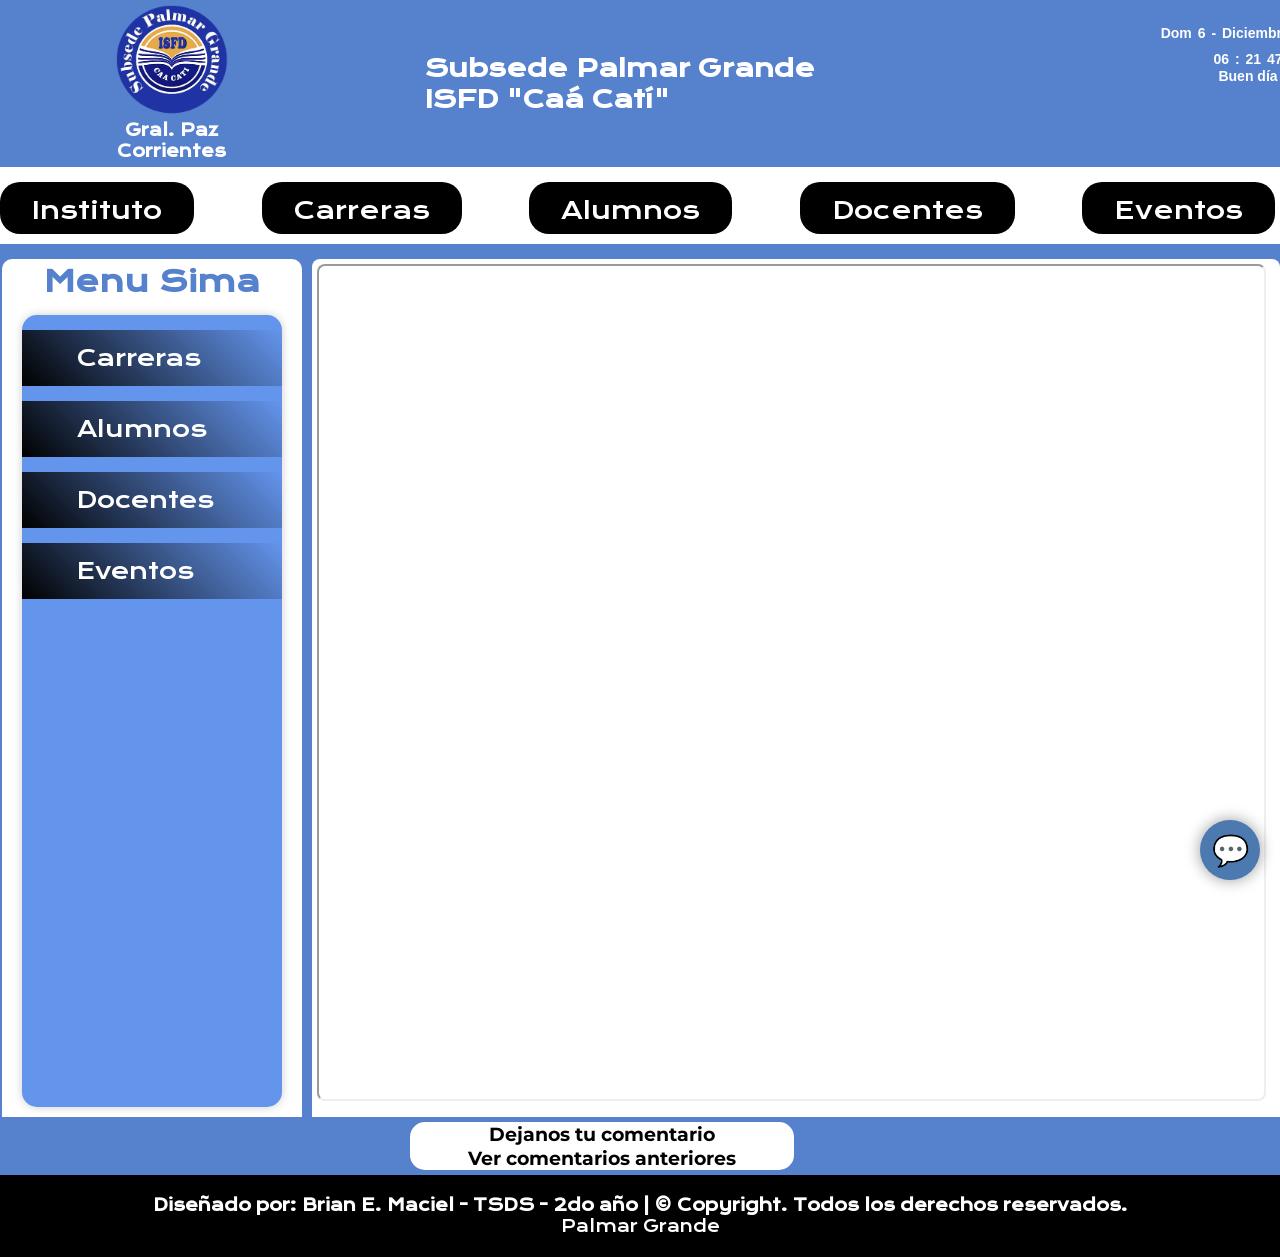
==== index.html @ 8c2d5780 "Initial commit Created from https://vercel.com/new" ====
<!DOCTYPE html>
<html lang="es">

<head>
    <meta charset="UTF-8">
    <meta name="viewport" content="width=device-width, initial-scale=1.0">
    <meta name="description" content="Web site en desarrollo" />
    <meta name="description" content="Subsede Palmar Grande">

    <link rel="shortcut icon" href="./assets/img/palmar.png">
    <link rel="stylesheet" href="styles/header.css">
    <link rel="stylesheet" href="styles/style.css">
    <link rel="stylesheet" href="styles/body.css">
    
    <link rel="stylesheet" href="styles/chatbot.css">
   

    <script src="scripts/index.js"></script>
    <script src="scripts/reaccion.js"></script>
    <script src="scripts/chatbot.js"></script>
     <link rel="stylesheet" href="styles/media.css">
    <script src="scripts/tasks.js"></script>
    <title>Subsede Palmar Grande</title>
</head>

<!-- <body onload="cargar()"> -->
<body>
    <header>
        <nav class="topNav">
            <div class="cont-nav">
                <div class="navbar-brand">

                    <div class="cont-logo">
                        <a href="views/instituto.html"
                                target="ifr-escuela"><span><img src="assets/img/palmar.png" alt="logo " width="160"
                                    height="160">
                                <p><b>Gral. Paz</b></p>
                                <p><b>Corrientes</b></p>
                            </span>
                        </a>
                    </div>
                    <a href="views/instituto.html"
                                target="ifr-escuela" class="title">
                        <h1>Subsede Palmar Grande</h1>
                        <h2><b>ISFD "Caá Catí"</b></h2>
                    </a>
                    <div class="navbar-end">
                        <iframe class="ifr-reloj" name="ifr-reloj" src="reloj/reloj.html" width="220"
                            height="130" style="border: none;">Reloj</iframe>
                    </div>
                </div>
            </div>
           
            <div class="cont-menu">
                <div class="men-prin">
                                <buttom id="bnt-movil" ">
                                    <img style="cursor: pointer;" onclick="botoneraMovil()" id="img-btn" src="./assets/img/estado1.png" alt="">
                                </buttom>

                    <div id="divBotoneraMovil" class="navbar-start">
                        <!--div class="accordion">
                            <div class="section1"-->
                        
                        
                        <span class="navbar-item">
                            <a class="navbar_btn" href="views/instituto.html"
                                target="ifr-escuela">Instituto</a></span>
                        <span class="navbar-item">
                            <a class="navbar_btn" href="views/carreras.html"
                                target="ifr-escuela">Carreras</a></span>
                        <span class="navbar-item">
                            <a class="navbar_btn" href="views/alumnos.html?tipo=alumno"
                             target="ifr-escuela">Alumnos</a></span>
                        <span class="navbar-item">
                            <a  class="navbar_btn" href="views/docentes.html?tipo=docente" target="ifr-escuela">Docentes</a>
                        </span>
                        <span class="navbar-item">
                            <a class="navbar_btn" href="views/categoria.html" target="ifr-escuela">Eventos</a>
                        </span>
                        </div>
                </div>
            </div>
            </div>
            </div>
        </nav>
    </header>
    <div class="container">
        <main> 
        <div class="sct-body">
            <div class="columns">
                <div class="column-is-13">
                    <div class="acordeon-invisible">
                        <div class="box-content">
                            <div class="form-group">
                                <h3>Menu Sima</h3>
                                <!-- <p></p> -->
                                <div class="accordion">
                                    <div onload="mostrar()" class="section1">
                                        <input type="checkbox" id="section1" class="accordion__input">
                                        <label for="section1" class="accordion__label">Carreras</label>
                                        <div class="accordion__content">
                                            <label for="lbl-mesa">Seleccione una de las carreras disponibles </label>
                                            <span class="navbar-item"><a href="https://simaeducativa.mec.gob.ar/caacati/">TSDS</a></span>
                                            <ol>
                                                <li><a onclick="alert('Debes iniciar sesíon en Sima primero')"  link href="https://simaeducativa.mec.gob.ar/modulo/alumno/?caacati" > Plan de
                                                        estudios</a></li>

                                                <li><a> Materias</a></li>
                                          
                                            </ol>
                                            <span class="navbar-item"><a href="https://simaeducativa.mec.gob.ar/caacati/">TSASyPS</a></span>
                                            <p align-content="center">No están disponibles los datos aún.</p>
                                        </div>
                                    </div>
                                    <div >
                                        <input type="checkbox" id="section2" class="accordion__input">
                                        <label for="section2" class="accordion__label">Alumnos</label>
                                        <div class="accordion__content">
                                            <ol>
                                                <li><a onclick="alert('Debes registrarte en Sima primero')"  link href="https://simaeducativa.mec.gob.ar/modulo/ingresante/?caacati"> Ingresantes</a></li>
                                                <li><a onclick="alert('Debes iniciar sesíon en Sima primero')"  link href="https://simaeducativa.mec.gob.ar/modulo/alumno/?caacati"> Estudiantes</a></li>
                                                <li><a onclick="alert('Debes iniciar sesíon en Sima primero')"  link href="https://simaeducativa.mec.gob.ar/modulo/alumno/?caacati"> Examenes</a></li>
                                                <li><a link href="./views/egresados.html" target="ifr-escuela"> Egresados</a></li>

                                            </ol>
                                        </div>
                                    </div>
                                    <div>
                                        <input type="checkbox" id="section3" class="accordion__input">
                                        <label for="section3" class="accordion__label">Docentes</label>
                                        <div class="accordion__content">
                                            <ol>
                                                <li><a  onclick="alert('Debes iniciar sesíon en Sima primero')" link href="https://simaeducativa.mec.gob.ar/caacati/"> Actos</a></li>
                                                <li><a  onclick="alert('Debes iniciar sesíon en Sima primero')" link href="https://simaeducativa.mec.gob.ar/caacati/">Perfil</a>
                                                </li>
                                                <li><a  onclick="alert('Debes iniciar sesíon en Sima primero')" href="https://simaeducativa.mec.gob.ar/caacati/">Prácticas </a></li>
                                                <li><a  onclick="alert('Debes iniciar sesíon en Sima primero')" href="https://simaeducativa.mec.gob.ar/caacati/">Jornadas</a></li>
                                            </ol>
                                        </div>
                                    </div>
                                    <div>
                                        <input type="checkbox" id="section4" class="accordion__input">
                                        <label for="section4" class="accordion__label">Eventos</label>
                                        <div class="accordion__content">
                                            <li><a link href="./views/eventos.html">Caminata</a></li>
                                            <li><a link href="./views/eventos.html">Maraton de lectura </a></li>
                                            <li><a href="./views/eventos.html">Expo Carreras</a></li>
                                            <p>
                                                Además de los actos patrios
                                            </p>
                                        </div>
                                    </div>
                                    
                                </div>
                                </article>
                            </div>
                        </div>
                        
                    </div>
                    
                </div>

                <div class="cont-ifr">
                   
                    <!--El iframe deberia estar hidden, solo ser visible al hacer clic en una opcion y cargar la correspondiente-->
                    <iframe  class="ifr-escuela" style=" background-image: url(./assets/img/copiaFondo.png);background-size: cover;background-position: center;" name="ifr-escuela" src=" ">
                        
                    </iframe>
                </div>



            </div>
        </div>
        <div>
            
        </dic>
        <div class="contConsi">
            <hr>
                <p id="consi"></p>
        </div>
    
         
        <!-- Floating Chat Icon -->
         <div id="chatbot-icon">💬
         </div>
        <!-- Chatbot Container -->
        <div id="chatbot-container" class="hidden">
            <div id="chatbot-header">
            <span>Chatbot "Palmito"</span>
            <button id="close-btn">&times;</button>
            </div>
        <div id="chatbot-body">
            <div id="chatbot-messages"></div>
        </div>
        <div id="chatbot-input-container">
            <input type="text" id="chatbot-input" placeholder="Ingrese su consulta..." />
            <button id="send-btn">Enviar</button>
        </div>
        </div>
        </main>
        <section class="st-conts">
        <div class="st-title" >
            <h4><buttom onclick="visible()">Dejanos tu comentario</buttom></h4>
                          <h4 onclick="visibleGenerico('comentarios')">Ver comentarios anteriores</h4>

            <div class="cont-fila">
                    <div class="cnt-suger">
                            <div class="oculto" id="oculto" style="display: none;">


                        <form id="formTask">
                        <label for="nombre">Nombre</label>
                        <input type="text" id="name" placeholder="Ingrese su nombre aquí">
                        <label for="email">Email</label>
                        <input type="text" id="email" placeholder="janina.sanz.30@gmail.com">
                        
                        <label for="mensaje">Mensaje</label>
                        <textarea name="mensaje" id="msj" cols="30" rows="10"
                            placeholder="Ingrese su mensaje"></textarea>
                        <div class="cont-columna"><button  onclick=" guardarTarea()">Guardar</button></div>
                        </form>
                    </div> 
                    
            </div>
         </div>
         <div id="comentarios"   style="display: none;">
                    
                    <div style="background-color: azure;" id="lista-comentarios"></div>
                    <div id="controles-paginacion"></div>
         </div>
          
        </div>
                
        </section>
           

     <footer>
        <div class="cont-footer">
            <h4>Diseñado por: Brian E. Maciel - TSDS - 2do año | <strong>© Copyright. Todos los
                    derechos reservados.</strong></h4>
            <p>Palmar Grande</p>
        </div>
    </footer>
    </div>
</body>

</html>
---- styles/header.css ----
/*header*/

*:root {
  --color-primario: #0c099c;
  --color-secundario: #ffff;
  --color-terciario: #d8da45;
  --color-cuaternario: #000000;
  --color-cinco: #54cfff;
}
header {
  display: flex;
  flex-direction: column;
}

img {
  height: auto;
  max-width: 70%;
}
#img-btn {
  display: none;
}
.ifr-reloj {
  width: 500px;
}
/*barra de nav*/
*/ .topNav {
  border-top: px solid #3498db;
}

/*comparalo con el HEADS*/
.cont-nav {
  background-color: var(--color-primario);
  display: flex;
  flex-direction: row;
}

.navbar {
  padding: 5px;
  background-color: #fff;
  min-height: 1.2rem;
  /*alto del nav*/
}

.container .cont-nav .columns .navbar-brand {
  margin: 2rem 0;
}

.cont-logo {
  text-align: center;
}

.navbar-start {
  display: flex;
  flex-direction: row;
  justify-content: space-between;
  width: 100%;
  flex-wrap: wrap;
}
.navbar-brand,
.navbar {
  width: 100%;
  padding: 5px;
  display: flex;
  justify-content: space-around;
  align-items: center;
}

.navbar-menu {
  padding: 5rem 5rem;
  border-radius: 10px;
}

.cont-logo:hover,
.navbar-item:hover {
  background-color:
        /*#85a697;*/ rgba(92, 134, 182, 0.484);
  transition: background-color 0.1s;
  padding: 0.3rem 3rem;
}

.cont-btn {
  padding: 10px;
}

.navbar-item {
  line-height: 1.5;
  margin: 0px 5px 10px 0px;
  background-color: var(--color-cuaternario);
  cursor: pointer;
  margin-top: 15px;
  border-radius: 20px;
  flex-grow: 0;
  flex-shrink: 0;
  font-size: 30px;
  padding: 0.2rem 2rem;
}

.navbar-item:hover {
  display: inline;
}

/*1-submenu__content
.submenu__content {
    display: none;
}*/

.navbar-end {
  display: block;
  width: 200px;
  padding: 10px;
}

.azar {
  color: blue;
  font-size: 30px;
  font-family: "Gill Sans", "Gill Sans MT", Calibri, "Trebuchet MS", sans-serif;
  padding: 0rem 2rem;
  margin: 5px;
}
---- styles/style.css ----
@import url("https://fonts.googleapis.com/css2?family=Krona+One&family=Montserrat:ital,wght@0,100..900;1,100..900&display=swap");
*:root {
  --color-primario: #5681cd;
  --color-secundario: #ffff;
  --color-terciario: #d8da45;
  --color-cuaternario: #000000;
  --color-cinco: #54cfff;
  --fuente-montserrat: "Montserrat", sans-serif;
  --fuente-krona: "Krona One", sans-serif;
}
* {
  margin: 0px;
  padding: 0px;
  box-sizing: border-box;
}

.container {
  height: 100%;
  display: flex;
  flex-direction: column;
}
html {
  min-width: 300px;
  overflow-x: hidden;
  overflow-y: scroll;
  text-rendering: optimizeLegibility;
  -webkit-text-size-adjust: 100%;
  -moz-text-size-adjust: 100%;
  text-size-adjust: 100%;
}
h1 h2 {
  color: var(--color-secundario);
}
a {
  color: var(--color-secundario);
  cursor: pointer;
  text-decoration: none;
}
.navbar_btn {
  font-size: 1.5rem;
}
a:hover {
  color: var(--color-secundario);
  font-weight: bold;
}
img {
  background-size: contain;
}
body {
  font-family: var(--fuente-krona);
  background-color: var(--color-secundario);
  font-size: 16px;
}
main {
  background-color: var(--color-primario);
  color: var(--color-cuaternario);
  font-size: 2rem;
  height: 97vh;
}
.section1 {
  display: block;
}
.cont-btn {
  display: flex;
  justify-content: center;
  align-items: center;
}
/*seccion 3- Contacto*/
.st-conts {
  backface-visibility: visible;
  background-color: var(--color-primario);
}
.st-title {
  width: 30%;
  margin: 5px 32%;
  display: flex;
  justify-content: space-around;
  align-items: center;
  background-color: var(--color-secundario);
  border-radius: 15px;
  cursor: pointer;
  flex-direction: column;
}
.cont-fila {
  margin: auto;
  width: 80%;
  display: flex;
  justify-content: space-around;
  align-items: center;
  border-radius: 15px;
}
.cnt-suger {
  width: 800px;
  display: flex;
  flex-direction: column;
  align-items: center;
  color: var(--color-primario);
}
.st-conts h4 {
  font-size: 1.2rem;
  /* padding-bottom: 20px; */
  text-align: center;
  font-weight: bold;
  font-family: var(--fuente-montserrat);
}
.st-conts form {
  width: 80%;
  padding: 10px;
  margin: auto;
  align-items: center;
  border-radius: 15px;
  border: 1px solid #d5d5db;
}
.st-conts form * {
  width: 100%;
  margin: 5px 0;
}
.st-conts form input textarea {
  background-color: white;
  border: 1px solid grey;
  padding: 5px 10px;
  outline: 1px solid grey;
  border-radius: 5px;
}
.st-conts form button {
  width: 150px;
  padding: 5px;
  border-radius: 10px;
  cursor: pointer;
}
.cont-columna {
  width: 350px;
  padding: 10px;
  display: flex;
  justify-content: space-around;
  align-items: center;
}
footer {
  background-color: var(--color-cuaternario);
  color: white;
  padding: 20px;
  text-align: center;
  font-family: var(--fuente-krona);
}
.cont-footer {
  flex-direction: row;
}
---- styles/body.css ----
*:root {
  --color-primario: #5681cd;
  --color-secundario: #ffff;
  --color-terciario: #d8da45;
  --color-cuaternario: #000000;
  --color-cinco: #6495ed;

  --complete: 1200px;
  --midle: 720px;
  --small: 480px;
}

h3 {
  font-weight: bold;
  font-size: 1.8rem;
  text-align: center;
  padding: 0px;
  color: var(--color-primario);
}

.sct-body {
  height: 100%;
}
.column-is-13 {
  height: 97vh;
}
.columns {
  margin-top: 10px;
  padding-top: 5px;
  padding-left: 2px;
  display: flex;
  justify-content: space-around;
  align-items: flex-start;
  height: 97vh;
}

/*.columns {/*contenedor en body*
    margin-left: 205px;
    margin: 5px;
    display: flex;
    justify-content: space-between;
    align-items: center;
    
}*/
.dv-invisibli {
  padding: 50px;
  margin: 20px;
  width: 280px;
  height: 200px;
}

.box-content {
  height: 97vh;
  width: 300px;
  padding: 20px;
  display: flex;
  justify-content: space-between;
  align-items: center;
  background-color: white;
  border-radius: 10px;
}

.form-group {
  height: 96vh;
  width: 500px;
}

label {
  padding-bottom: 16px;
  margin-top: 15px;
  font-size: 1rem;
  text-box: inherit;
  display: block;
  text-align: center;
}

.accordion__label a,
.accordion__content a {
  text-decoration: none;
  font-size: 1.1rem;
  padding: 10px;
  cursor: pointer;
  font-weight: bold;

  border-radius: 10px;
  color: var(--color-cinco);
}

.cont-ifr {
  width: 1200vh;
  height: 97vh;
  margin-left: 10px;
  justify-content: space-between;
  align-items: center;
  background-color: var(--color-secundario);
  border-radius: 8px;
}

.ifr-escuela {
  width: 98%;
  height: 93vh;
  margin: 5px;
  display: flex;
  justify-content: center;
  align-items: start;
  opacity: 130%;
  border-radius: 8px;
}

.ifr-escu {
  width: 900px;
  height: 180px;
  margin: auto;
  display: flex;
  justify-content: center;
  align-items: start;
  background-color: #ffffff;
  margin-top: 12px;
  border: 0;
  border-style: inset;
  border-bottom: 2px solid #6ea8e2;
}

.accordion {
  max-width: 800px;
  box-shadow: 0 0 10px rgba(0, 0, 0, 0.2);
  border-radius: 15px;
  overflow: hidden;
  margin-top: 15px;
  background-color: var(--color-cinco);
  height: 88vh;
}

.accordion__label,
.accordion__content {
  padding: 14px 55px;
}

.accordion__label {
  display: flex;
  gap: 20px;
  color: var(--color-secundario);
  cursor: pointer;
  text-decoration: none;
  transition: background-color 0.1s;
  font-size: 1.4rem;
  background: linear-gradient(45deg, black, transparent);
}

.accordion__label:hover {
  background-color: rgba(0, 0, 0, 0.1);
}

.section2 .accordion__content {
  display: block;
}

/*2-submenu__content*/
.accordion__content,
.submenu__content {
  background: white;
  line-height: 1.6;
  font-size: 0.85rem;
  padding: 5px;
  display: none;
}

.accordion__input {
  display: none;
}

.accordion__input:checked ~ .accordion__content,
.accordion__input:checked ~ .submenu__content {
  display: block;
}

li {
  text-decoration: none;
}

.invisible,
.center {
  color: #b7ddec;
  font-size: 1rem;
}

.cont-btn {
  text-align: center;
}
---- styles/chatbot.css ----
/* General Styles */

/* Floating Chat Icon */
#chatbot-icon {
  position: fixed;
  bottom: 20px;
  right: 20px;
  width: 60px;
  height: 60px;
  background-color: #4b79b0;
  color: white;
  font-size: 30px;
  display: flex;
  justify-content: center;
  align-items: center;
  border-radius: 50%;
  box-shadow: 0 0 15px rgba(0, 0, 0, 0.4);
  cursor: pointer;
  transition:
    transform 0.2s,
    background-color 0.2s;
}

#chatbot-icon:hover {
  background-color: #241cb7;
  transform: scale(1.1);
}

/* Chatbot Container */
#chatbot-container {
  position: fixed;
  bottom: 5px;
  right: 20px;
  width: 350px;
  height: 450px;
  background-color: #ffffff;
  border-radius: 15px;
  box-shadow: 0 0 20px rgba(152, 167, 198, 0.9);
  display: flex;
  flex-direction: column;
  overflow: hidden;
}

/* Hide Chatbot Initially */
.hidden {
  display: none !important;
}

/* Chatbot Header */
#chatbot-header {
  background-color: #45b9d3;
  color: white;
  padding: 15px;
  border-top-left-radius: 15px;
  border-top-right-radius: 15px;
  display: flex;
  justify-content: space-between;
  align-items: center;
  font-size: 18px;
}

#close-btn {
  background: #1914a4;
  border: none;
  width: 40px;
  color: white;
  font-size: 20px;
  cursor: pointer;
}
#close-btn:hover {
  background-color: red;
}
/* Chatbot Body */
#chatbot-body {
  flex: 1;
  padding: 10px;
  overflow-y: auto;
}

/* Chatbot Messages */
#chatbot-messages {
  display: flex;
  flex-direction: column;
  font-size: 0.7rem;
}

.message {
  margin-bottom: 15px;
  padding: 12px;
  border-radius: 8px;
  max-width: 85%;
}

.message.user {
  background-color: #3b09c6;
  color: white;
  align-self: flex-end;
}

.message.bot {
  background-color: #f3f6f7;
  color: rgb(11, 11, 11);
  align-self: flex-start;
  margin: 5px;
  border-bottom: 1px inset #1c57b7;
  box-shadow: 0px 5px 5px #cfc6c6;
}

/* Input Section */
#chatbot-input-container {
  display: flex;
  padding: 10px;
  border-top: 1px solid #444;
  background-color: #92abd4;
}

#chatbot-input {
  flex: 1;
  padding: 10px;
  border: 1px solid #444;
  border-radius: 10px;
  background-color: #8c9da1;
  color: white;
}

#send-btn {
  margin-left: 10px;
  padding: 10px 15px;
  background-color: #1914a4;
  color: white;
  border: none;
  border-radius: 8px;
  cursor: pointer;
  font-size: 1rem;
}
#send-btn:hover {
  background-color: #92abd4;
}

#send-btn:hover {
  background-color: #1c57b7;
}
---- styles/media.css ----
@media (max-width: 1024px) {
  * {
    font-size: 14px;
  }
  h2,
  h1 {
    font-size: 1.2rem;
    font-weight: bold;
    color: white;
  }
  /* Reloj y titulo */
  iframe {
    display: flex;
    flex-direction: column;
    font-size: 1rem;
    width: 200px;
  }
  .reloj,
  .pSaludo {
    font-size: 1rem;
  }
  /* fin relog */
  /* nav menues */
  .navbar-start {
    flex-direction: column;
    justify-content: space-between;
    flex-wrap: wrap;
    align-content: flex-start;
  }
  .navbar_btn {
    font-size: 1rem;
  }
  .navbar_btn {
    font-size: 20px;
  }
  .navbar-end {
    width: auto;
  }
  .ifr-reloj {
    width: auto;
  }
  #img-btn {
    display: block;
    height: 50px;
    width: 50px;
  }
  /* fin nav */
  /* secion contacto */
  .st-conts h4 {
    font-size: 1rem;
  }

  .accordion__label,
  .st-conts form * {
    font-size: 1rem;
  }
  h3 {
    font-size: 1.4rem;
    margin: 5px;
  }
  .box-content,
  .accordion {
    width: 200px;
    padding: 0px;
  }
  .st-conts form button {
    font-size: 0.6rem;
  }
  .st-title {
    width: 60%;
    margin: 5px 20%;
  }
  #chatbot-header {
    font-size: 0.8rem;
  }
  #close-btn,
  #close-btn {
    font-size: 1rem;
  }
  #tituloCarrera {
    font-size: 1.2rem;
    font-weight: bold;
    color: #5681cd;
  }

  /*================================================*/

  @media (max-width: 480px) {
    * {
      font-size: 10px;
    }
    p {
      font-size: 1rem;
    }
    h2,
    h1 {
      font-size: 1.2rem;
      font-weight: bold;
      color: white;
    }
    /* Reloj y titulo */
    iframe {
      display: flex;
      flex-direction: column;
      font-size: 1rem;
      width: 200px;
    }
    .reloj,
    .pSaludo {
      font-size: 1rem;
    }
    /* fin relog */
    /* nav menues */
    .navbar-start {
      flex-direction: column;
      justify-content: space-between;
      flex-wrap: wrap;
      align-content: center;
    }
    .navbar_btn {
      font-size: 1rem;
    }
    .navbar_btn {
      font-size: 20px;
    }
    #img-btn {
      display: block;
      height: 50px;
      width: 50px;
    }
    /* fin nav */
    /* secion contacto */
    .st-conts h4 {
      font-size: 1rem;
    }

    .accordion__label,
    .st-conts form * {
      font-size: 1rem;
    }
    h3 {
      font-size: 1.4rem;
      margin: 5px;
    }
    .box-content,
    .accordion {
      display: none;
    }
    .cont-ifr {
      margin-left: 0px;
    }
    .navbar-end {
      display: none;
    }
    .st-conts form button {
      font-size: 0.6rem;
    }
    .st-title {
      width: 80%;
      margin: 5px 10%;
    }
    #chatbot-header {
      font-size: 0.8rem;
    }
    #close-btn,
    #close-btn {
      font-size: 1rem;
    }
    #tableOfCarrera {
      width: 300px;
      table-layout: auto;
    }
    #tituloCarrera {
      font-size: 1.2rem;
      font-weight: bold;
      color: #5681cd;
    }
    .navbar-brand {
      flex-direction: column;
      gap: 20px;
    }
    .title {
      text-align: center;
    }
  }
}
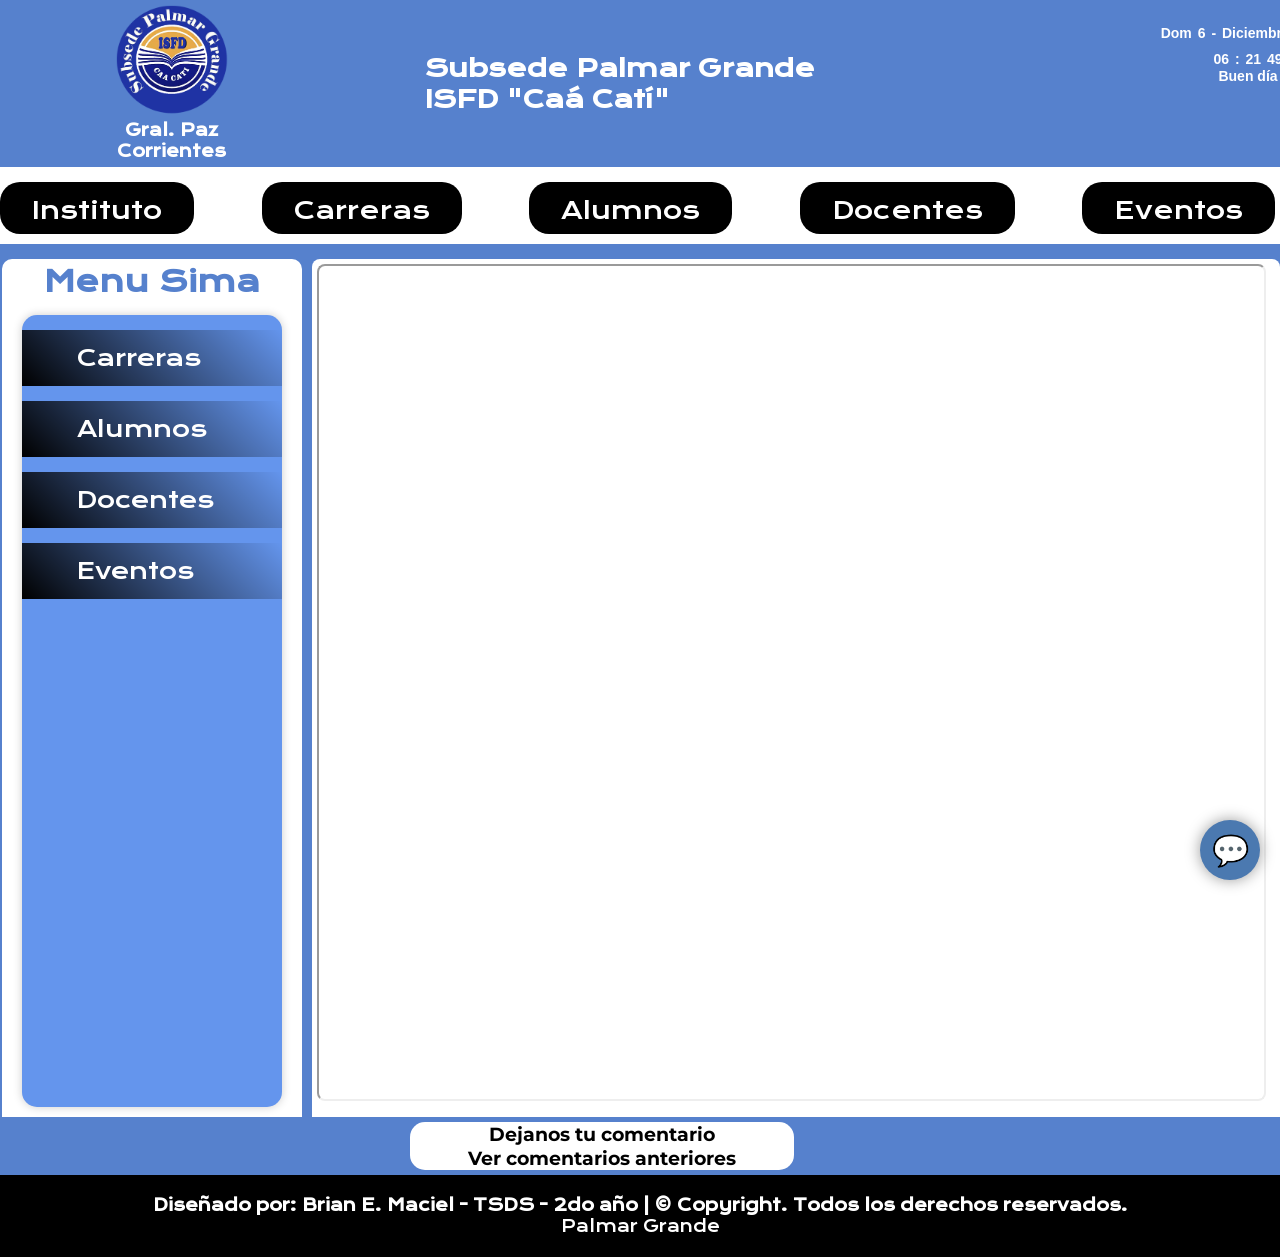
==== commit bc6509f6: "Set up Vercel Web Analytics integration # Vercel Web Analytics Implementation  ## Summary Successful" ====
--- a/index.html
+++ b/index.html
@@ -21,6 +21,10 @@
      <link rel="stylesheet" href="styles/media.css">
     <script src="scripts/tasks.js"></script>
     <title>Subsede Palmar Grande</title>
+    <script>
+        window.va = window.va || function () { (window.vaq = window.vaq || []).push(arguments); };
+    </script>
+    <script defer src="/_vercel/insights/script.js"></script>
 </head>
 
 <!-- <body onload="cargar()"> -->
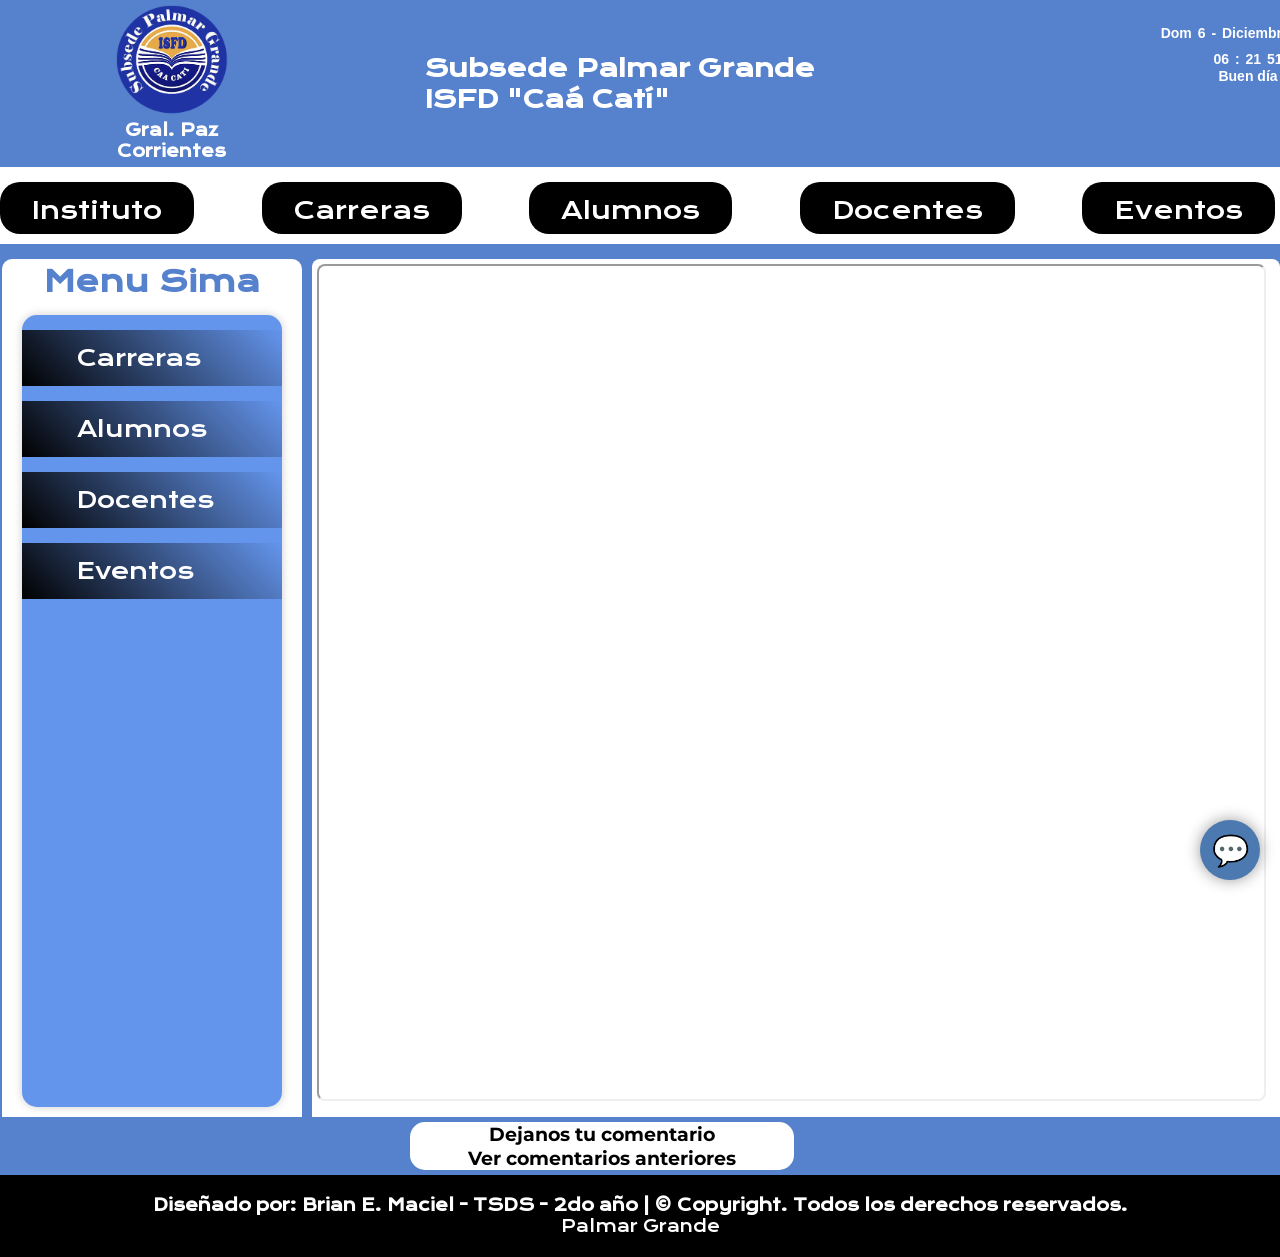
==== commit 2462820b: "Actualizando contenidos para la precentacion" ====
--- a/index.html
+++ b/index.html
@@ -146,9 +146,9 @@
                                         <input type="checkbox" id="section4" class="accordion__input">
                                         <label for="section4" class="accordion__label">Eventos</label>
                                         <div class="accordion__content">
-                                            <li><a link href="./views/eventos.html">Caminata</a></li>
-                                            <li><a link href="./views/eventos.html">Maraton de lectura </a></li>
-                                            <li><a href="./views/eventos.html">Expo Carreras</a></li>
+                                            <li><a link href="views/categoria.html" target="ifr-escuela">Caminata</a></li>
+                                            <li><a link href="views/categoria.html" target="ifr-escuela">Maraton de lectura </a></li>
+                                            <li><a href="views/categoria.html">Expo Carreras</a></li>
                                             <p>
                                                 Además de los actos patrios
                                             </p>
